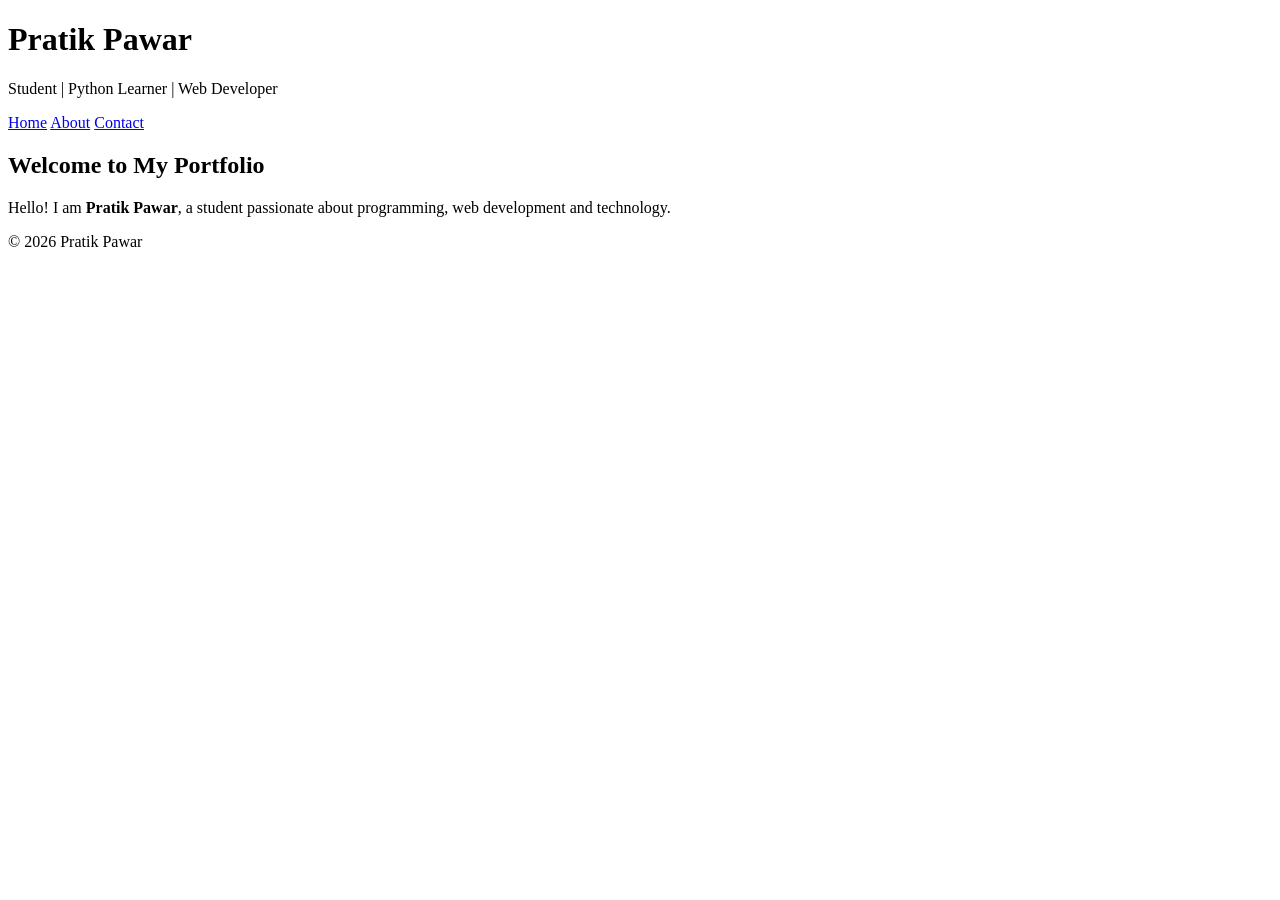
==== index.html @ bd345c67 "Add initial HTML structure for portfolio page" ====
<!DOCTYPE html>
<html>
<head>
<title>Pratik Pawar | Portfolio</title>
<link rel="stylesheet" href="style.css">
</head>

<body>

<header>
<h1>Pratik Pawar</h1>
<p>Student | Python Learner | Web Developer</p>
</header>

<nav>
<a href="index.html" class="btn">Home</a>
<a href="about.html" class="btn">About</a>
<a href="contact.html" class="btn">Contact</a>
</nav>

<section class="container">

<h2>Welcome to My Portfolio</h2>

<p>
Hello! I am <b>Pratik Pawar</b>, a student passionate about programming,
web development and technology.
</p>

</section>

<footer>
<p>© 2026 Pratik Pawar</p>
</footer>

</body>
</html>
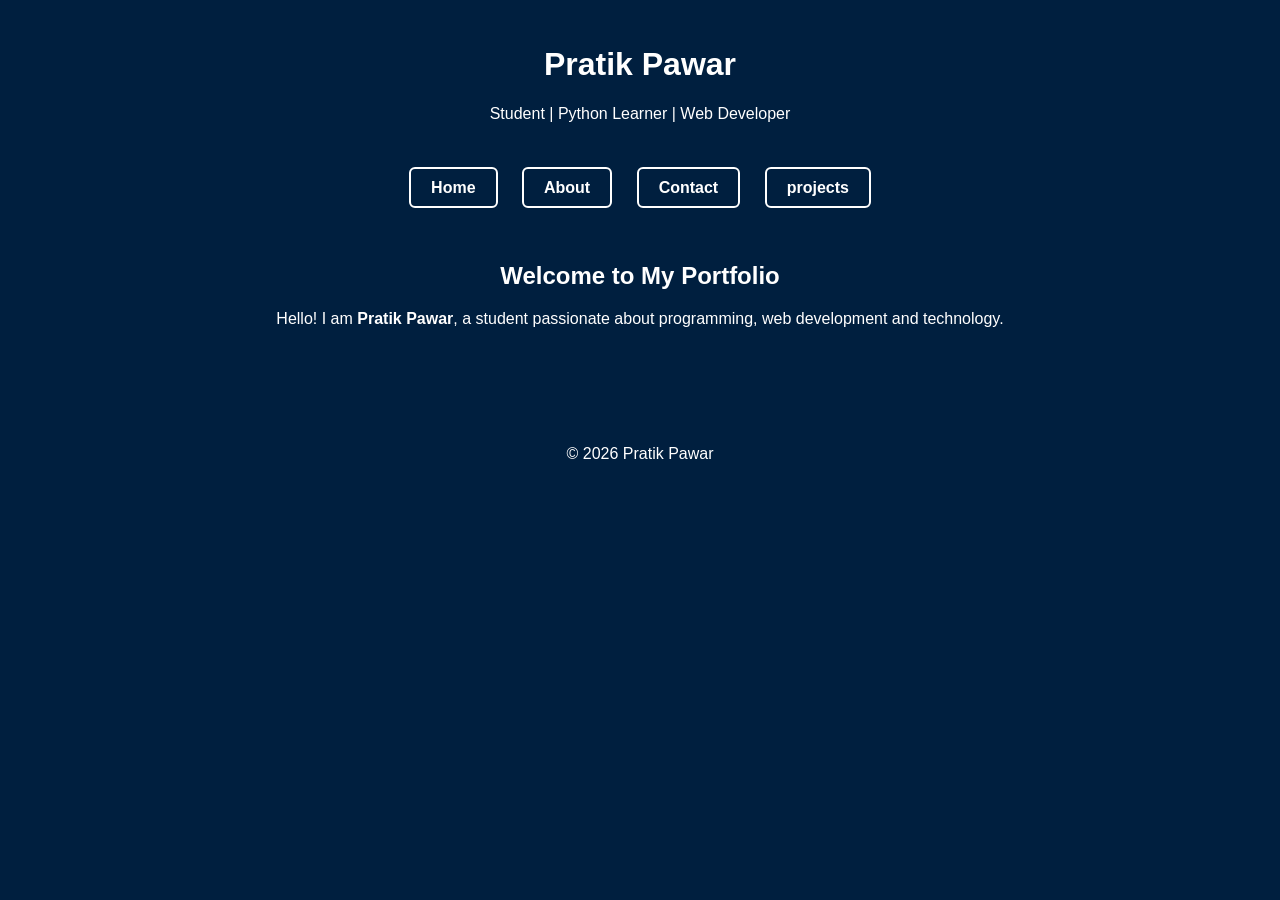
==== commit 071dd1db: "Update index.html" ====
--- a/index.html
+++ b/index.html
@@ -16,6 +16,9 @@
 <a href="index.html" class="btn">Home</a>
 <a href="about.html" class="btn">About</a>
 <a href="contact.html" class="btn">Contact</a>
+<a href="projects.html" class="btn">projects</a>
+
+
 </nav>
 
 <section class="container">
--- a/style.css
+++ b/style.css
@@ -0,0 +1,104 @@
+body{
+font-family: Arial, sans-serif;
+margin:0;
+background-color:#001f3f;   /* Navy Blue Background */
+color:white;
+}
+
+/* Header */
+header{
+text-align:center;
+padding:25px;
+}
+
+/* Navigation */
+nav{
+text-align:center;
+padding:15px;
+}
+
+nav a{
+text-decoration:none;
+margin:10px;
+padding:10px 20px;
+border:2px solid white;
+border-radius:6px;
+color:white;
+font-weight:bold;
+}
+
+nav a:hover{
+background:white;
+color:#001f3f;
+}
+
+/* Main Content */
+.container{
+width:80%;
+margin:auto;
+text-align:center;
+padding:30px;
+}
+
+/* Buttons */
+.main-btn{
+display:inline-block;
+padding:12px 25px;
+border-radius:6px;
+background:white;
+color:#001f3f;
+text-decoration:none;
+margin-top:20px;
+font-weight:bold;
+}
+
+.main-btn:hover{
+background:#dcdcdc;
+}
+
+/* Project Cards */
+.project-card{
+background:white;
+color:#333;
+margin:20px;
+padding:20px;
+border-radius:8px;
+box-shadow:0 4px 8px rgba(0,0,0,0.3);
+}
+
+/* Skills */
+.skills{
+list-style:none;
+padding:0;
+}
+
+.skills li{
+background:white;
+color:#333;
+margin:10px;
+padding:10px;
+border-radius:5px;
+}
+
+/* Contact Form */
+.contact-form{
+display:flex;
+flex-direction:column;
+width:300px;
+margin:auto;
+}
+
+.contact-form input,
+.contact-form textarea{
+margin:10px 0;
+padding:10px;
+border-radius:5px;
+border:none;
+}
+
+/* Footer */
+footer{
+text-align:center;
+padding:15px;
+margin-top:40px;
+}
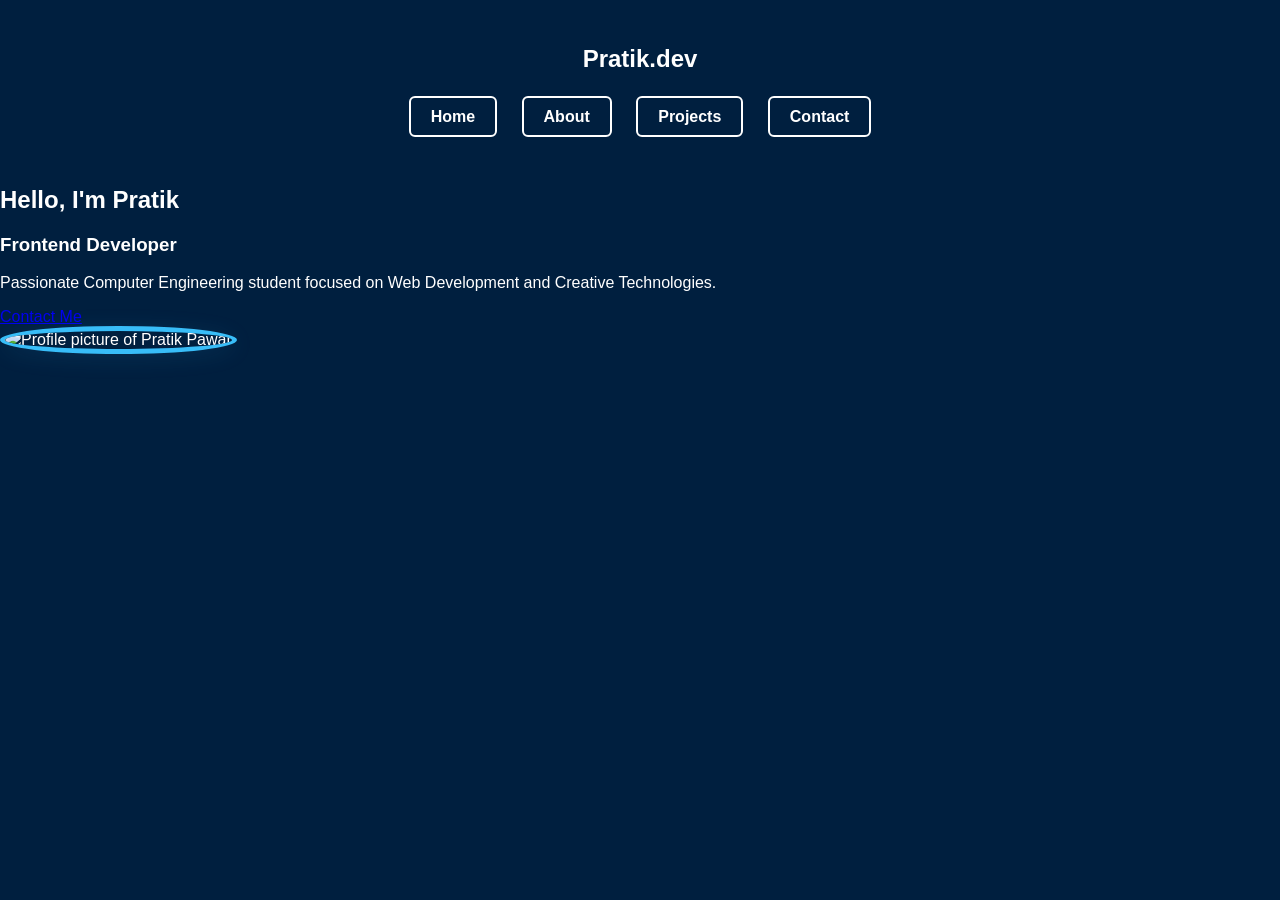
==== commit cd115bfe: "Update index.html" ====
--- a/index.html
+++ b/index.html
@@ -1,40 +1,53 @@
 <!DOCTYPE html>
-<html>
+<html lang="en">
+
 <head>
-<title>Pratik Pawar | Portfolio</title>
-<link rel="stylesheet" href="style.css">
+    <meta charset="UTF-8">
+    <meta name="viewport" content="width=device-width, initial-scale=1.0">
+    <title>Pratik Pawar | Portfolio</title>
+    <meta name="description" content="Portfolio of Pratik Pawar, Frontend Developer and Computer Engineering student.">
+    <meta name="keywords" content="Pratik Pawar, Portfolio, Frontend Developer, Web Developer, Projects">
+    <meta name="author" content="Pratik Pawar">
+    <link rel="icon" href="https://cdn.jsdelivr.net/gh/twitter/twemoji@14.0.2/assets/72x72/1f4bb.png" type="image/png">
+    <link rel="stylesheet" href="style.css">
+    <link href="https://fonts.googleapis.com/css2?family=Poppins:wght@300;400;500;600;700&display=swap" rel="stylesheet">
 </head>
 
 <body>
 
-<header>
-<h1>Pratik Pawar</h1>
-<p>Student | Python Learner | Web Developer</p>
-</header>
+    <!-- Header -->
 
-<nav>
-<a href="index.html" class="btn">Home</a>
-<a href="about.html" class="btn">About</a>
-<a href="contact.html" class="btn">Contact</a>
-<a href="projects.html" class="btn">projects</a>
+    <header role="banner">
+        <h2 class="logo">Pratik.dev</h2>
+        <nav aria-label="Main navigation">
+            <a href="index.html">Home</a>
+            <a href="about.html">About</a>
+            <a href="projects.html">Projects</a>
+            <a href="contact.html">Contact</a>
+        </nav>
+    </header>
 
+    <!-- Hero Section -->
 
-</nav>
-
-<section class="container">
-
-<h2>Welcome to My Portfolio</h2>
-
-<p>
-Hello! I am <b>Pratik Pawar</b>, a student passionate about programming,
-web development and technology.
-</p>
-
-</section>
-
-<footer>
-<p>© 2026 Pratik Pawar</p>
-</footer>
+    <main>
+        <section class="hero">
+            <div class="hero-text">
+                <h1>Hello, I'm <span>Pratik</span></h1>
+                <h3>Frontend Developer</h3>
+                <p>
+                    Passionate Computer Engineering student focused on
+                    Web Development and Creative Technologies.
+                </p>
+                <a href="contact.html" class="cta-btn" aria-label="Contact Me">
+                    Contact Me
+                </a>
+            </div>
+            <div class="hero-image">
+                <img src="profile.png" alt="Profile picture of Pratik Pawar" style="width:280px; border-radius:50%; border:5px solid #38bdf8; box-shadow:0 4px 24px 0 rgba(56,189,248,0.10); object-fit:cover;">
+            </div>
+        </section>
+    </main>
 
 </body>
+
 </html>
